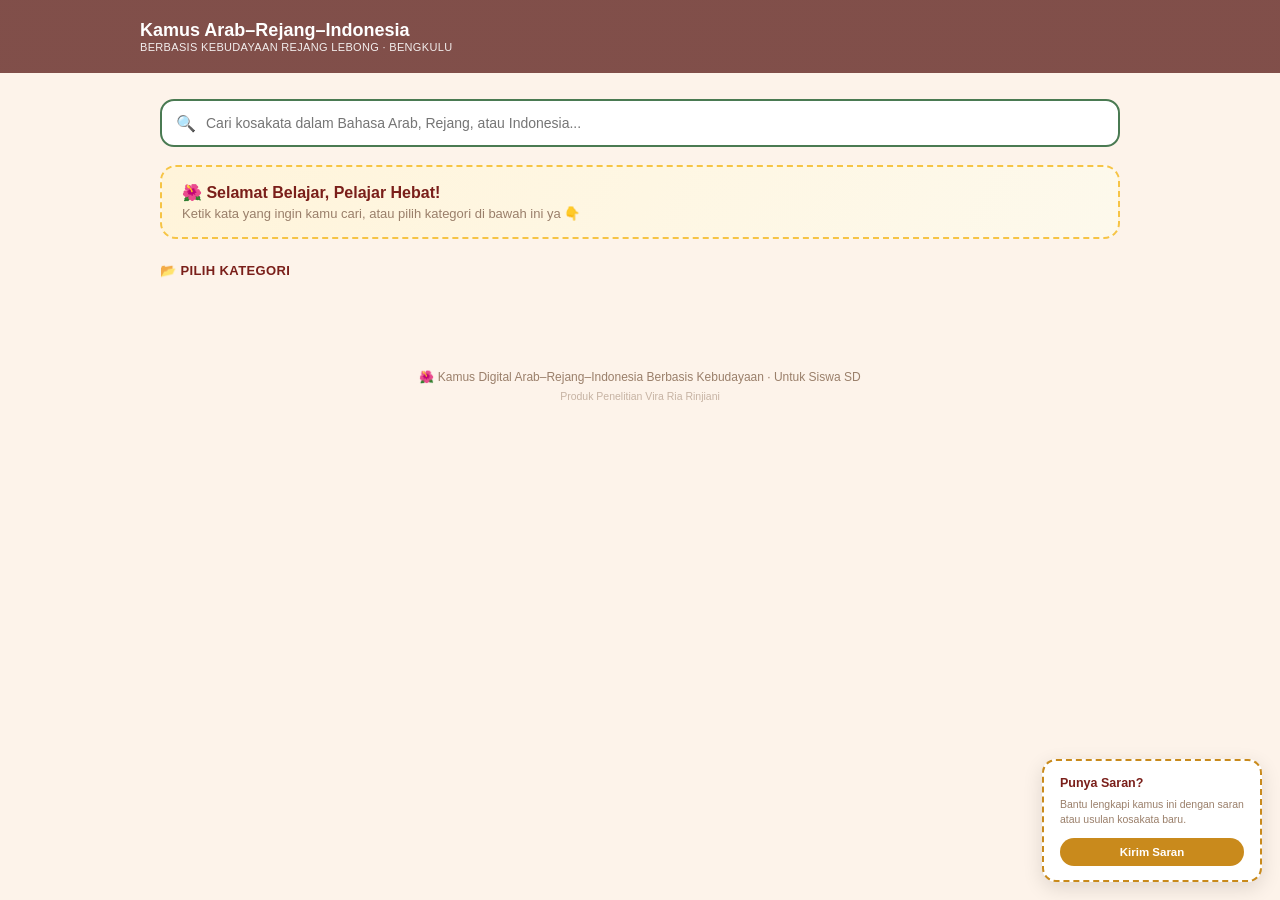
==== index.html @ d04e824d "Update index.html" ====
<!DOCTYPE html>
<html lang="id">
<head>
<meta charset="UTF-8">
<meta name="viewport" content="width=device-width, initial-scale=1.0">
<title>Kamus Digital Arab–Rejang–Indonesia</title>
<link rel="stylesheet" href="style.css">
</head>
<body>

  <header class="krj-header">
    <div class="krj-header-inner">
      <div class="krj-brand">
        <div>
          <div class="krj-title">Kamus Arab–Rejang–Indonesia</div>
          <div class="krj-subtitle">BERBASIS KEBUDAYAAN REJANG LEBONG · BENGKULU</div>
        </div>
      </div>
    </div>
  </header>

  <main class="krj-main">

    <!-- ============ BERANDA: HANYA PENCARIAN + KATEGORI ============ -->
    <section class="krj-search-section">
      <div class="krj-search-box">
        <span class="krj-search-icon">🔍</span>
        <input
          type="text"
          id="searchInput"
          class="krj-search-input"
          placeholder="Cari kosakata dalam Bahasa Arab, Rejang, atau Indonesia..."
          autocomplete="off"
        >
        <button id="clearSearch" class="krj-clear-btn" hidden>✕</button>
      </div>

      <div class="krj-greeting" id="greetingBox">
        <h2>🌺 Selamat Belajar, Pelajar Hebat!</h2>
        <p>Ketik kata yang ingin kamu cari, atau pilih kategori di bawah ini ya 👇</p>
      </div>

      <div class="krj-cat-heading">📂 PILIH KATEGORI</div>
      <div class="krj-cat-grid" id="categoryGrid">
        <!-- tombol kategori dirender oleh app.js -->
      </div>
    </section>

    <!-- ============ HASIL: MUNCUL SETELAH CARI / PILIH KATEGORI ============ -->
    <section class="krj-results-section" id="resultsSection" hidden>
      <div class="krj-results-top">
        <button id="backBtn" class="krj-back-btn">← Kembali ke beranda</button>
        <div class="krj-result-count" id="resultCount"></div>
      </div>

      <div class="krj-card-grid" id="cardGrid"></div>

      <div class="krj-empty" id="emptyState" hidden>
        <div class="krj-empty-icon">🔎</div>
        <div class="krj-empty-title">Kosakata tidak ditemukan</div>
        <div class="krj-empty-sub">Coba kata lain atau pilih kategori berbeda ya!</div>
      </div>

      <button id="loadMoreBtn" class="krj-more-btn" hidden>Muat kosakata lainnya ↓</button>
    </section>

    <section class="krj-saran-box">
      <div class="krj-saran-title">Punya Saran?</div>
      <p class="krj-saran-desc">
        Bantu lengkapi kamus ini dengan saran atau usulan kosakata baru.
      </p>
      <a href="https://forms.gle/c3WDbuWyEFepnfss6"
         target="_blank" rel="noopener" class="krj-saran-btn">
        Kirim Saran
      </a>
    </section>

  </main>

  <footer class="krj-footer">
    🌺 Kamus Digital Arab–Rejang–Indonesia Berbasis Kebudayaan · Untuk Siswa SD
    <div class="krj-footer-credit">Produk Penelitian Vira Ria Rinjiani</div>
  </footer>

  <!-- Ganti "kosakata.js" dengan file data asli Anda yang berisi 268 entri -->
  <script src="kosakata.js"></script>
  <script src="app.js"></script>
</body>
</html>
---- style.css ----
:root{
  --marun-tua:#7a1f1a;
  --merah-bata:#c94a3d;
  --emas:#c98a1c;
  --krem:#fdf3ea;
  --coklat-teks:#3a2f22;
  --oranye:#e8683a;
  --kuning:#f6c445;
  --hijau-daun:#4a7a52;
  --garis:#e8d9c9;
  --abu-teks:#9a7f6a;

  --hijau-tua:var(--marun-tua);
  --biru-langit:var(--merah-bata);
}

*{box-sizing:border-box;}

body{
  margin:0;
  font-family:'Segoe UI', 'Trebuchet MS', sans-serif;
  color:var(--coklat-teks);
  background-color:var(--krem);
  position:relative;
  min-height:100vh;
}
body::before{
  content:"";
  position:fixed;
  inset:0;
  background-image:url("assets/images/latar-budaya.jpg");
  background-size:cover;
  background-position:top center;
  background-repeat:no-repeat;
  opacity:0.16;
  z-index:0;
  pointer-events:none;
}
.krj-header, .krj-main, .krj-footer{
  position:relative;
  z-index:1;
}

/* ---------- HEADER ---------- */
.krj-header{
  position:relative;
  background-image:
    linear-gradient(rgba(80,15,12,0.72), rgba(80,15,12,0.72)),
    url("assets/images/batik-besurek.png");
  background-size:cover;
  background-position:center;
  padding:20px 24px;
  color:white;
  overflow:hidden;
}
.krj-header-inner{
  max-width:1000px;margin:0 auto;
  position:relative;z-index:1;
}
.krj-brand{display:flex;align-items:center;gap:14px;}
.krj-title{font-size:18px;font-weight:800;}
.krj-subtitle{font-size:11px;opacity:0.9;letter-spacing:0.03em;}

/* ---------- MAIN / BERANDA ---------- */
.krj-main{max-width:1000px;margin:0 auto;padding:26px 20px 60px;}

.krj-search-box{
  position:relative;
  margin-bottom:18px;
}
.krj-search-icon{
  position:absolute;left:16px;top:50%;transform:translateY(-50%);
  font-size:16px;
}
.krj-search-input{
  width:100%;
  padding:14px 44px;
  border:2px solid var(--hijau-daun);
  border-radius:14px;
  font-size:14px;
  outline:none;
  font-family:inherit;
}
.krj-search-input:focus{border-color:var(--hijau-tua);}
.krj-clear-btn{
  position:absolute;right:10px;top:50%;transform:translateY(-50%);
  border:none;background:var(--garis);width:26px;height:26px;border-radius:50%;
  cursor:pointer;font-size:12px;color:var(--coklat-teks);
}

.krj-greeting{
  background:linear-gradient(120deg,#fff4da,#fdf9ec);
  border:2px dashed var(--kuning);
  border-radius:16px;
  padding:16px 20px;
  margin-bottom:24px;
}
.krj-greeting h2{margin:0 0 4px;font-size:16px;color:var(--hijau-tua);}
.krj-greeting p{margin:0;font-size:13px;color:var(--abu-teks);}

.krj-cat-heading{font-size:13px;font-weight:800;color:var(--hijau-tua);margin:0 0 12px;letter-spacing:0.03em;}

.krj-cat-grid{
  display:grid;grid-template-columns:repeat(2,1fr);gap:14px;
}
@media(min-width:640px){.krj-cat-grid{grid-template-columns:repeat(4,1fr);}}

.krj-cat-card{
  border:none;border-radius:16px;padding:20px 14px;color:white;
  cursor:pointer;text-align:left;position:relative;overflow:hidden;
  font-family:inherit;transition:transform .15s ease;
}
.krj-cat-card:hover{transform:translateY(-3px);}
.krj-cat-card .ikon{font-size:26px;display:block;margin-bottom:8px;}
.krj-cat-card .nama{font-size:14px;font-weight:800;display:block;}
.krj-cat-card .jumlah{font-size:11px;opacity:0.85;display:block;margin-top:2px;}
.krj-cat-card::after{
  content:"";position:absolute;right:-18px;bottom:-18px;
  width:70px;height:70px;border-radius:50%;background:rgba(255,255,255,0.12);
}
.cat-bahasa{background:linear-gradient(135deg,var(--merah-bata),#a3382d);}
.cat-kesenian{background:linear-gradient(135deg,var(--oranye),#c2531f);}
.cat-adat-istiadat{background:linear-gradient(135deg,var(--marun-tua),#5c1410);}
.cat-kearifan-lokal{background:linear-gradient(135deg,var(--hijau-daun),#375f3d);}

/* ---------- RESULTS ---------- */
.krj-results-top{
  display:flex;align-items:center;justify-content:space-between;
  margin-bottom:18px;flex-wrap:wrap;gap:10px;
}
.krj-back-btn{
  background:none;border:2px solid var(--garis);border-radius:10px;
  padding:8px 14px;font-size:12.5px;font-weight:700;color:var(--hijau-tua);
  cursor:pointer;font-family:inherit;
}
.krj-result-count{
  background:var(--hijau-tua);color:white;font-size:12px;font-weight:700;
  padding:6px 14px;border-radius:20px;
}

.krj-card-grid{
  display:grid;grid-template-columns:1fr;gap:18px;
}
@media(min-width:640px){.krj-card-grid{grid-template-columns:repeat(2,1fr);}}

.krj-vcard{
  background:white;border:2px solid var(--garis);border-radius:18px;
  overflow:hidden;display:flex;flex-direction:column;
}
.krj-vcard-img{
  height:350px;width:100%;position:relative;background:#eee;
}
.krj-vcard-img img{width:100%;height:100%;object-fit:cover;display:block;}
.krj-vcard-cat{
  position:absolute;top:10px;left:10px;font-size:10px;font-weight:800;color:white;
  background:rgba(0,0,0,0.35);padding:4px 9px;border-radius:20px;
}

.krj-vcard-body{padding:16px 16px 18px;}

.krj-word-row{display:flex;justify-content:space-between;align-items:flex-start;margin-bottom:8px;gap:10px;}
.krj-word-lang{padding-top:4px;}
.krj-word-arab-block{text-align:right;flex-shrink:0;}
.krj-arab{font-size:26px;color:var(--marun-tua);font-weight:700;direction:rtl;line-height:1.2;}
.krj-word-translit{font-size:11.5px;color:var(--abu-teks);font-style:italic;margin-top:2px;}

.krj-lang-line{display:flex;align-items:center;gap:7px;margin-bottom:6px;font-size:13px;}
.krj-lang-line-right{justify-content:flex-end;}
.krj-lang-code{
  font-size:9.5px;font-weight:800;color:#fff;padding:2px 7px;border-radius:5px;
  flex-shrink:0;min-width:20px;text-align:center;
}
.krj-lang-code.ar{background:var(--marun-tua);}
.krj-lang-code.id{background:var(--oranye);}
.krj-lang-code.rj{background:var(--hijau-daun);}

.krj-contoh-label,.krj-budaya-label{
  font-size:10.5px;font-weight:800;color:var(--abu-teks);letter-spacing:0.05em;
  margin:12px 0 8px;text-transform:uppercase;
}

.krj-kalimat-line{display:flex;align-items:flex-start;gap:7px;margin-bottom:7px;}
.krj-kalimat-txt{flex:1;font-size:13px;line-height:1.5;color:#5b5341;}
.krj-contoh-arab{font-size:16px;direction:rtl;text-align:right;line-height:1.6;color:var(--coklat-teks);}
.krj-contoh-translit{font-size:11.5px;color:var(--abu-teks);font-style:italic;text-align:right;margin-top:2px;}

.krj-budaya-box{
  margin-top:4px;background:var(--krem);border-left:4px solid var(--emas);
  border-radius:8px;padding:10px 12px;font-size:12.5px;color:#6b5c3f;line-height:1.5;
}

/* ---------- EMPTY STATE ---------- */
.krj-empty{text-align:center;padding:50px 20px;}
.krj-empty-icon{font-size:40px;margin-bottom:10px;}
.krj-empty-title{font-weight:800;color:var(--hijau-tua);margin-bottom:4px;}
.krj-empty-sub{font-size:13px;color:var(--abu-teks);}

.krj-more-btn{
  display:block;margin:24px auto 0;background:var(--hijau-tua);color:white;
  border:none;padding:11px 26px;border-radius:30px;font-weight:700;
  font-size:13px;cursor:pointer;font-family:inherit;
}

.krj-footer{
  text-align:center;padding:20px;font-size:12px;color:var(--abu-teks);
}
.krj-footer-credit{
  margin-top:6px;font-size:10.5px;color:var(--abu-teks);opacity:0.55;
}

/* ---------- KOTAK SARAN (kecil, mengambang pojok kanan bawah) ---------- */
.krj-saran-box{
  position:fixed;
  right:18px;bottom:18px;
  width:220px;
  background:#fff;border:2px dashed var(--emas);border-radius:14px;
  padding:14px 16px;text-align:left;
  box-shadow:0 6px 20px rgba(0,0,0,0.12);
  z-index:10;
}
.krj-saran-title{
  font-size:12.5px;font-weight:800;color:var(--marun-tua);margin-bottom:5px;line-height:1.3;
}
.krj-saran-desc{
  font-size:10.5px;color:var(--abu-teks);line-height:1.5;
  margin:0 0 10px;
}
.krj-saran-btn{
  display:block;text-align:center;background:var(--emas);color:#fff;
  font-size:11.5px;font-weight:700;padding:8px 14px;border-radius:20px;
  text-decoration:none;
}
.krj-saran-btn:hover{background:#a3720f;}

@media(max-width:640px){
  .krj-saran-box{
    position:static;width:auto;margin:24px 20px 0;
  }
}
.krj-saran-btn:hover{background:#a3720f;}
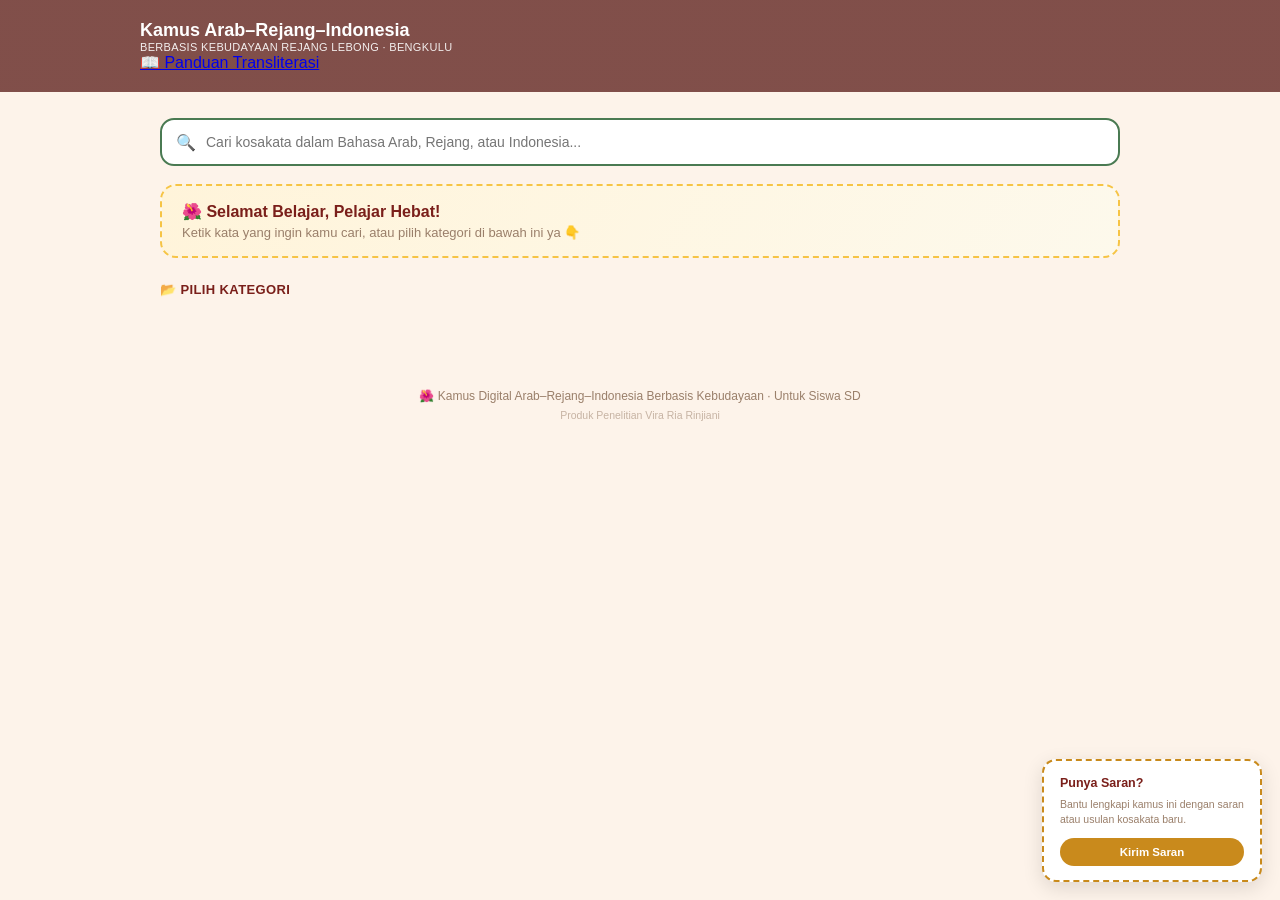
==== commit a74e20f5: "Update index.html" ====
--- a/index.html
+++ b/index.html
@@ -16,6 +16,9 @@
           <div class="krj-subtitle">BERBASIS KEBUDAYAAN REJANG LEBONG · BENGKULU</div>
         </div>
       </div>
+      <nav>
+        <a href="transliterasi.html" class="krj-nav-link">📖 Panduan Transliterasi</a>
+      </nav>
     </div>
   </header>
 
